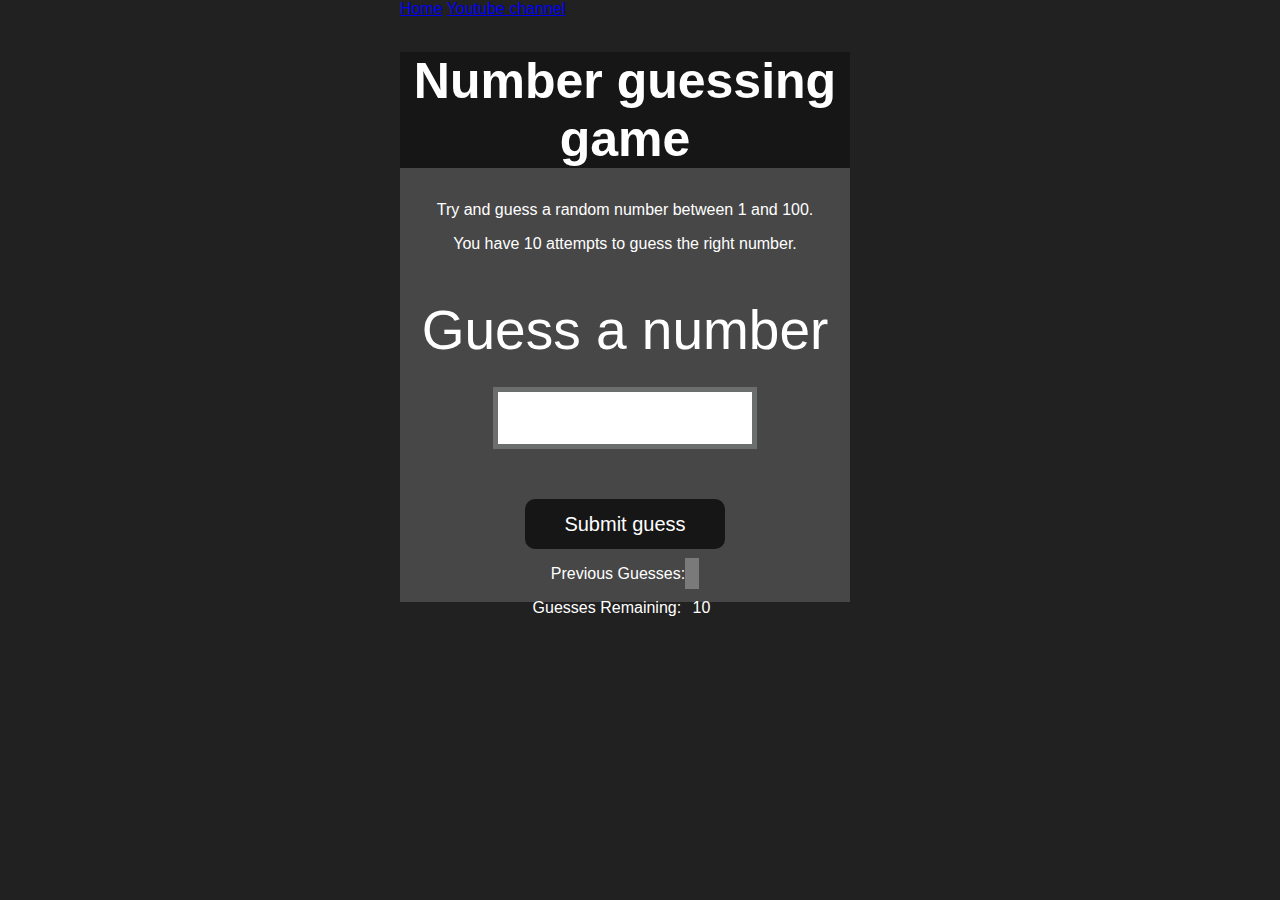
==== guessTheNumber/index.html @ 54773013 "updated" ====
<!DOCTYPE html>
<html lang="en">
<head>
    <meta charset="UTF-8">
    <meta name="viewport" content="width=device-width, initial-scale=1.0">
    <meta http-equiv="X-UA-Compatible" content="ie=edge">
    <title>Number Guessing Game</title>
    <link rel="stylesheet" href="style.css">
    <link rel="stylesheet" href="../styles.css">
</head>
<body style="background-color:#212121; color:#fff;">
  <nav>
    <a href="/" aria-current="page">Home</a>
    <a target="_blank" href="https://www.youtube.com/@chaiaurcode"
      >Youtube channel</a
    >
  </nav>
    
    <div id="wrapper">
      <h1>Number guessing game</h1>
    <p>Try and guess a random number between 1 and 100.</p>
    <p>You have 10 attempts to guess the right number.</p>
    </br>
        <form class="form">
            <label2 for="guessField" id="guess">Guess a number</label>
            <input type="text" id="guessField" class="guessField">
            <input type="submit" id="subt" value="Submit guess" class="guessSubmit">
        </form>

        <div class="resultParas">
            <p >Previous Guesses: <span class="guesses"></span></p>
            <p >Guesses Remaining: <span class="lastResult">10</span></p>
            <p class="lowOrHi"></p>
        </div>
    </div>
    <script src="index.js"></script>
</body>
</html>
---- guessTheNumber/style.css ----
html {
    font-family: sans-serif;
  }
  
  body {
    width: 300px;
    max-width: 750px;
    min-width: 480px;
    margin: 0 auto;
    background-color: #212121;
  }
  
  .lastResult {
    color: white;
    padding: 7px;
  }
  
  .guesses {
    color: white;
    padding: 7px;
  }
  
  button {
    background-color: #141414;
    color: #fff;
    width: 250px;
    height: 50px;
    border-radius: 25px;
    font-size: 30px;
    border-style: none;
    margin-top: 30px;
    /* margin-left: 50px; */
  }
  
  #subt {
    background-color: #161616;
    color: #ffffff;
    width: 200px;
    height: 50px;
    border-radius: 10px;
    font-size: 20px;
    border-style: none;
    margin-top: 50px;
    /* margin-left: 75px; */
  }
  
  #guessField {
    color: #000;
    width: 250px;
    height: 50px;
    font-size: 30px;
    border-style: none;
    margin-top: 25px;
  
    /* margin-left: 50px; */
    border: 5px solid #6c6d6d;
    text-align: center;
  }
  
  #guess {
    font-size: 55px;
    /* margin-left: 90px; */
    margin-top: 120px;
    color: #fff;
  }
  
  .guesses {
    background-color: #7a7a7a;
  }
  
  #wrapper {
    box-sizing: border-box;
    text-align: center;
    width: 450px;
    height: 550px;
    background-color: #474747;
    color: #fff;
    font-size: 25px;
  }
  
  h1 {
    background-color: #161616;
  
    color: #fff;
    text-align: center;
  }
  
  p {
    font-size: 16px;
    text-align: center;
  }
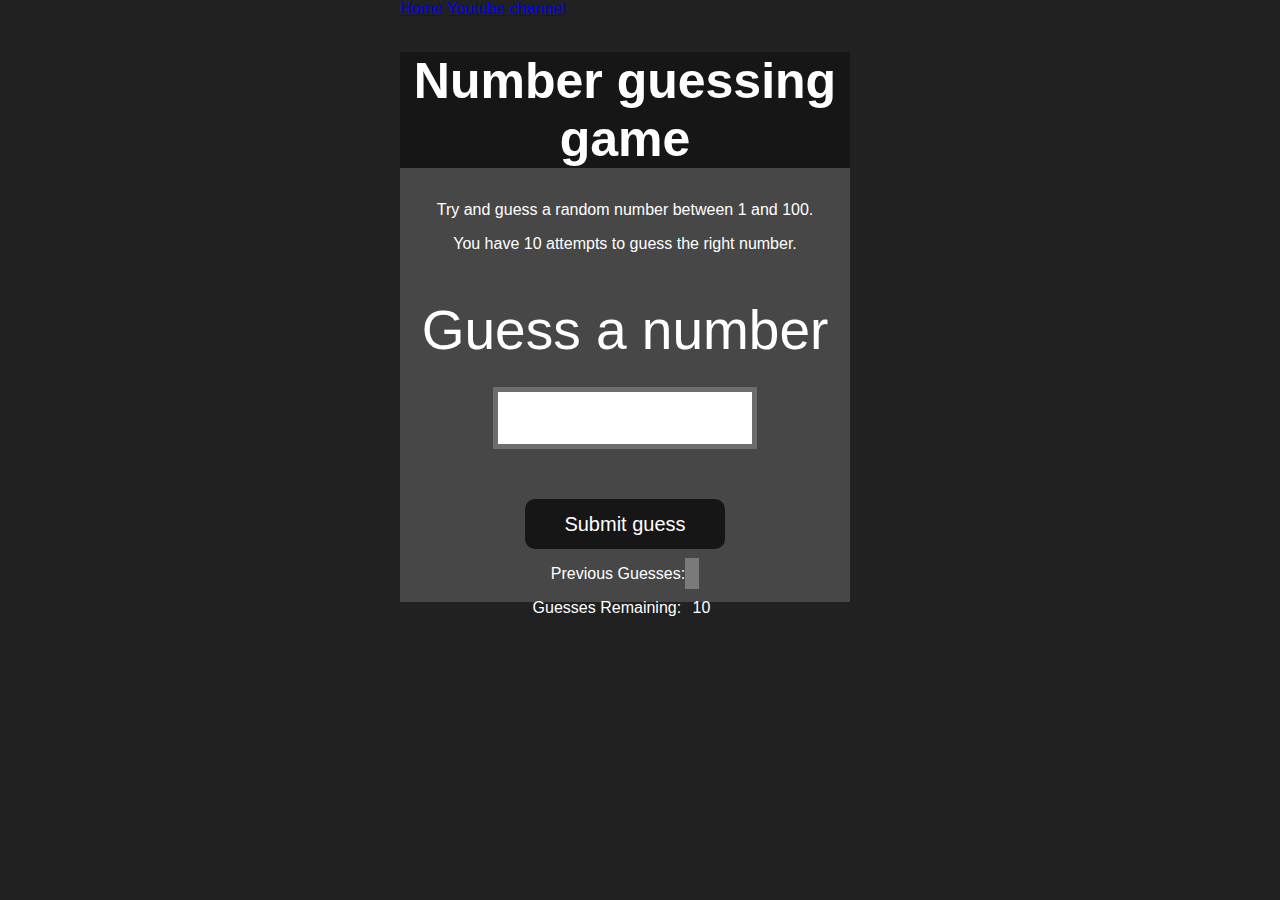
==== commit a13867de: "guessTheNumber" ====
--- a/guessTheNumber/index.html
+++ b/guessTheNumber/index.html
@@ -35,4 +35,4 @@
     </div>
     <script src="index.js"></script>
 </body>
-</html>+</html>
--- a/guessTheNumber/style.css
+++ b/guessTheNumber/style.css
@@ -89,4 +89,5 @@
     font-size: 16px;
     text-align: center;
   }
+  
   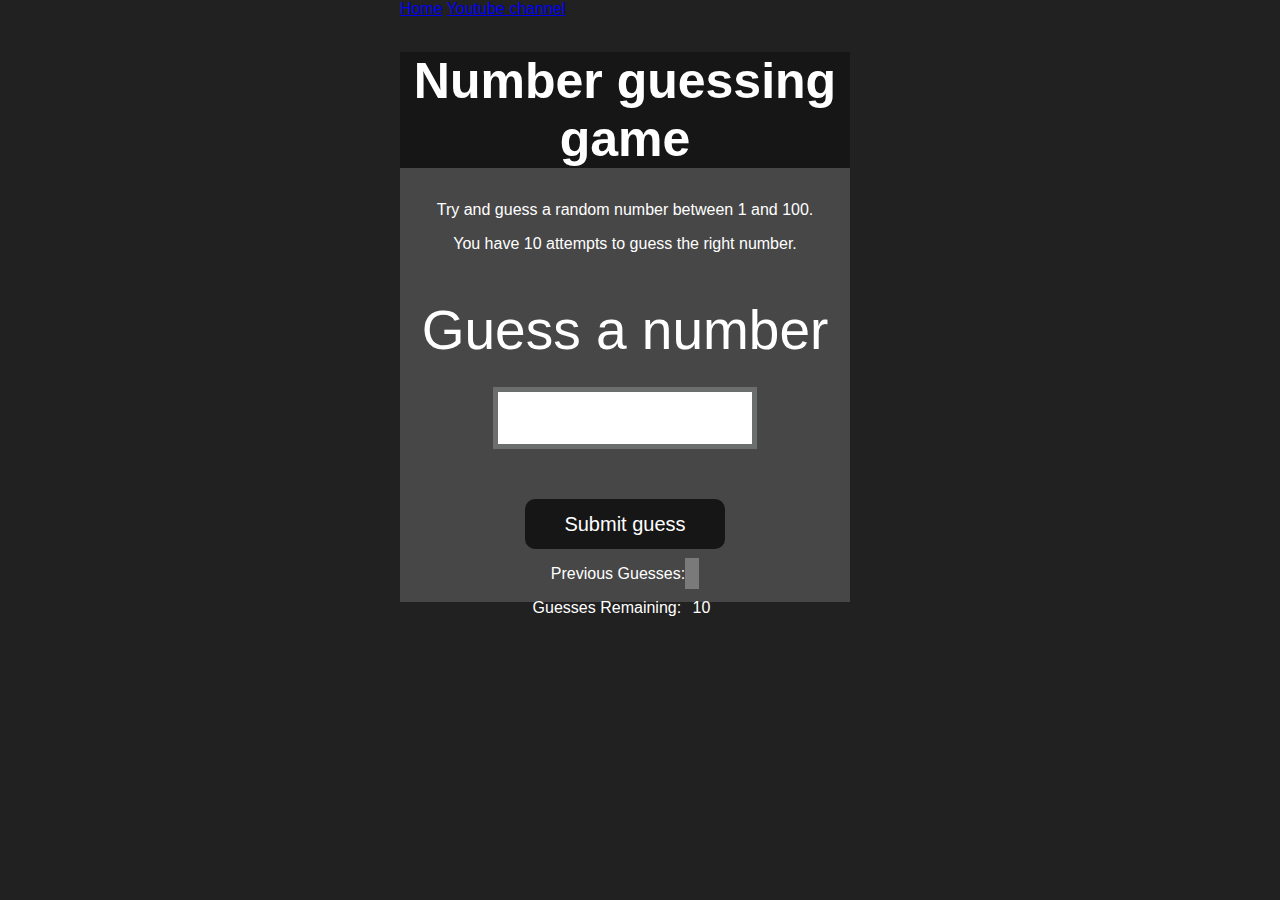
==== commit 4926c9da: "guessNumber" ====
--- a/guessTheNumber/index.html
+++ b/guessTheNumber/index.html
@@ -36,3 +36,4 @@
     <script src="index.js"></script>
 </body>
 </html>
+
--- a/guessTheNumber/style.css
+++ b/guessTheNumber/style.css
@@ -90,4 +90,5 @@
     text-align: center;
   }
   
+
   